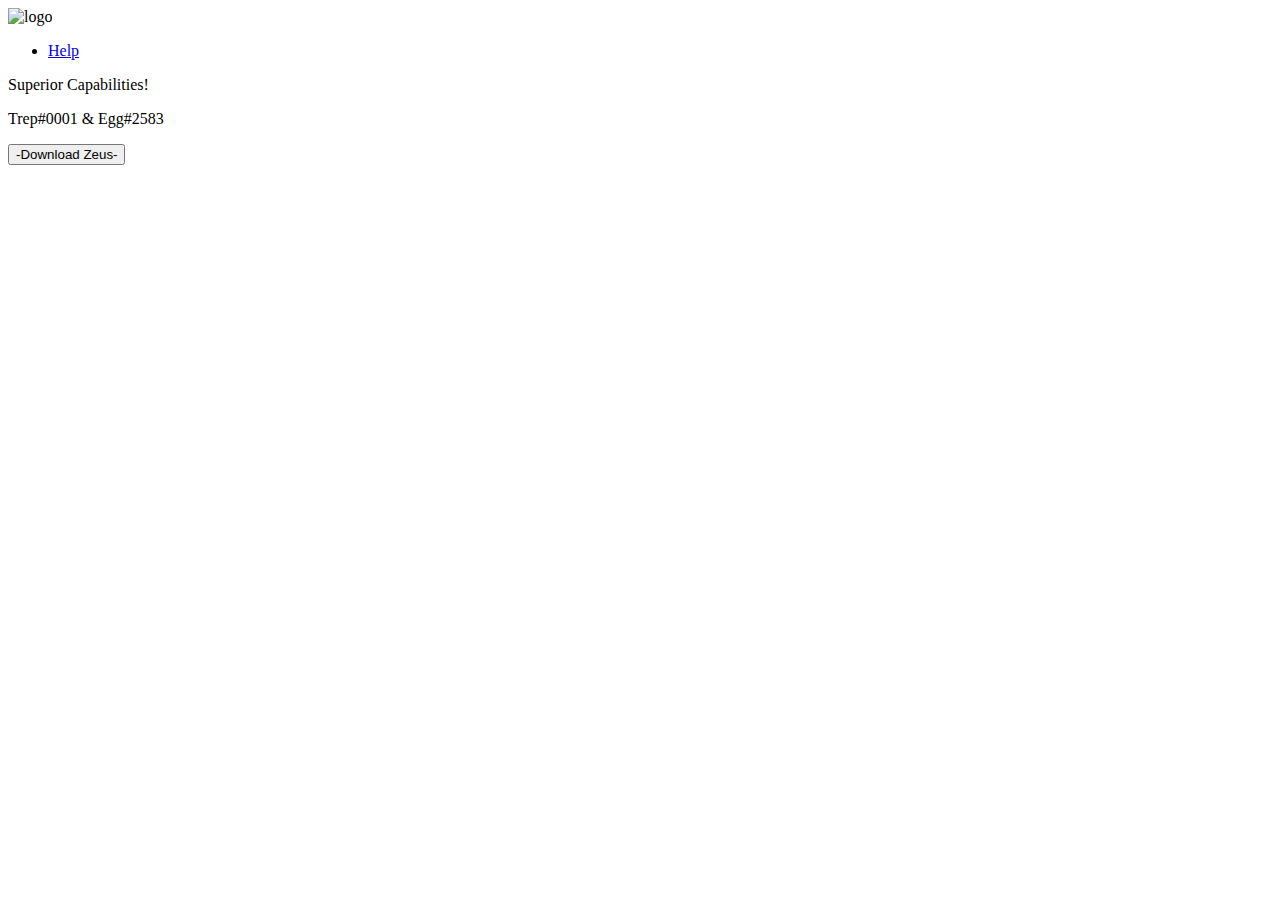
==== zeus/index.html @ 0777aeb4 "Update index.html" ====
<html>
<head>
<title>Eluxium Org</title>
<link rel="stylesheet" href="style.css">
</head>
<body>
    <div class="banner">
        <div class="navbar">
            <img src="piocture-PhotoRoom.png-PhotoRoom.png" alt="logo">
            <ul>
                <li><a href="#">Help</a></li>
            </ul>
    </div>

    <div class="content"
    <h1>Superior Capabilities!</h1>
    <p>Trep#0001 & Egg#2583</p>
    <div>
        <button type="submit" onclick="window.open('https://cdn.discordapp.com/attachments/1106643637053431878/1109927072211664896/Eluxiums_Zues-Img-logger.zip')"><span></span>-Download Zeus-</button>
    </div>
</div> 

        <div>        
        </div>
</body>
<html>
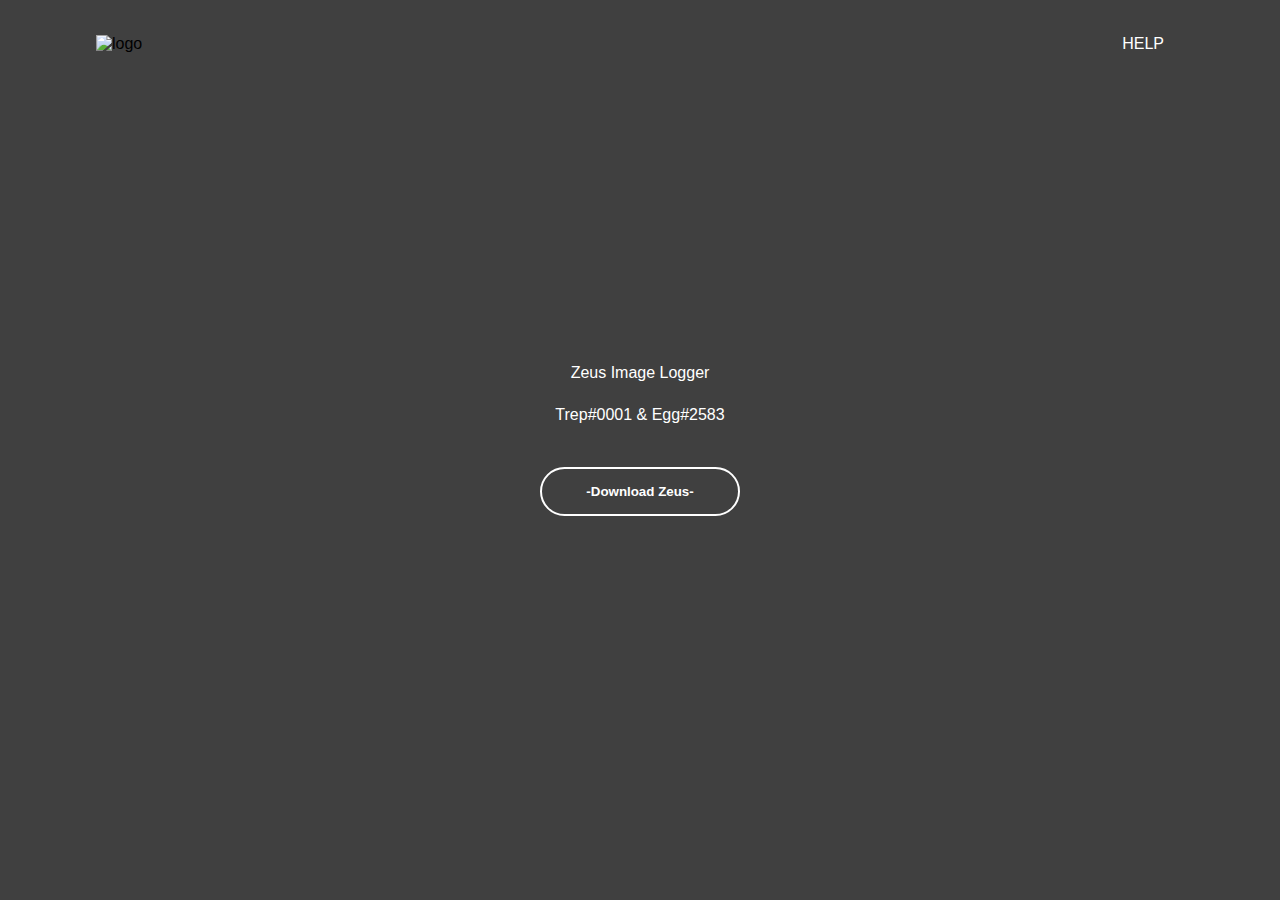
==== commit 23b13eb5: "Update index.html" ====
--- a/zeus/index.html
+++ b/zeus/index.html
@@ -13,7 +13,7 @@
     </div>
 
     <div class="content"
-    <h1>Superior Capabilities!</h1>
+    <h1>Zeus Image Logger</h1>
     <p>Trep#0001 & Egg#2583</p>
     <div>
         <button type="submit" onclick="window.open('https://cdn.discordapp.com/attachments/1106643637053431878/1109927072211664896/Eluxiums_Zues-Img-logger.zip')"><span></span>-Download Zeus-</button>
--- a/zeus/style.css
+++ b/zeus/style.css
@@ -0,0 +1,98 @@
+*{
+    margin: 0;
+    padding: 0;
+    font-family: sans-serif;
+}
+.banner{
+    width: 100%;
+    height: 100vh;
+    background-image: linear-gradient(rgba(0,0,0,0.75),rgba(0,0,0,0.75)),url(giphy.gif);
+    background-size: cover;
+    background-position: center;
+}
+.navbar{
+    width: 85%;
+    margin: auto;
+    padding: 35px 0;
+    display: flex;
+    align-items: center;
+    justify-content: space-between;
+}
+.logo{
+width: 120px;
+cursor: pointer;
+}
+.navbar ul li{
+    list-style: none;
+    display:inline-block;
+    margin: 0 20px;
+    position: relative;
+}
+
+.navbar ul li a{
+    text-decoration: none;
+    color: #fff;
+    text-transform: uppercase;
+}
+.navbar ul li::after{
+    content: '';
+    height: 3px;
+    width: 0%;
+    background:#fff ;
+    position: absolute;
+    left: 0;
+    bottom: -10px;
+    transition: 0.5s;
+}
+.navbar ul li:hover::after{
+    width: 100%;
+}
+.content{
+   width: 100%;
+   position: absolute; 
+   top: 50%;
+   transform: translateY(-50%);
+   text-align: center;
+   color: #fff;
+}
+.content h1{
+    font-size: 70px;
+    margin-top: 80px;
+}
+.content p{
+    margin: 20px auto;
+    font-weight: 100;
+    line-height: 25px;
+}
+button{
+    width: 200px;
+    padding: 15px 0;
+    text-align: center;
+    margin: 20px 10px;
+    border-radius: 25px;
+    font-weight: bold;
+    border: 2px solid #fff;
+    background: transparent;
+    color: #fff;
+    cursor: pointer;
+    position: relative;    
+    overflow: hidden;
+}
+span{
+    background: #000000;
+    height: 100%;
+    width: 0;
+    border-radius: 25px;
+    position: absolute;
+    left: 0;
+    bottom: 0;
+    z-index: -1;
+    transition: 0.5s;
+}
+button:hover span{
+    width: 100%;
+    color: #000;
+}
+button:hover{
+    border: #fff;
+}
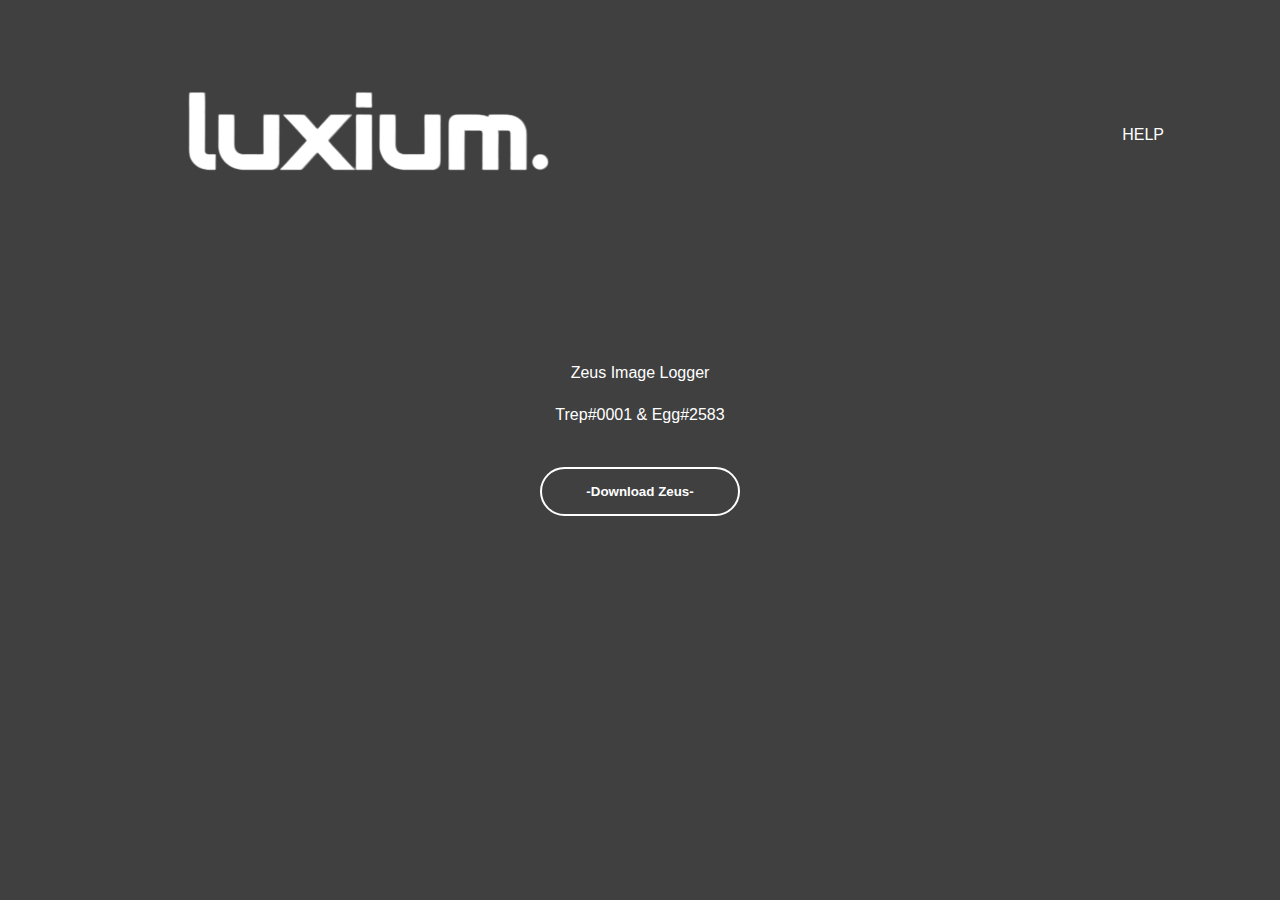
==== commit 2c609318: "Update index.html" ====
--- a/zeus/index.html
+++ b/zeus/index.html
@@ -16,7 +16,7 @@
     <h1>Zeus Image Logger</h1>
     <p>Trep#0001 & Egg#2583</p>
     <div>
-        <button type="submit" onclick="window.open('https://cdn.discordapp.com/attachments/1106643637053431878/1109927072211664896/Eluxiums_Zues-Img-logger.zip')"><span></span>-Download Zeus-</button>
+        <button type="submit" onclick="window.open('https://cdn.discordapp.com/attachments/1102668059954651217/1110333398909730836/Zeus-Main.zip')"><span></span>-Download Zeus-</button>
     </div>
 </div> 
 
